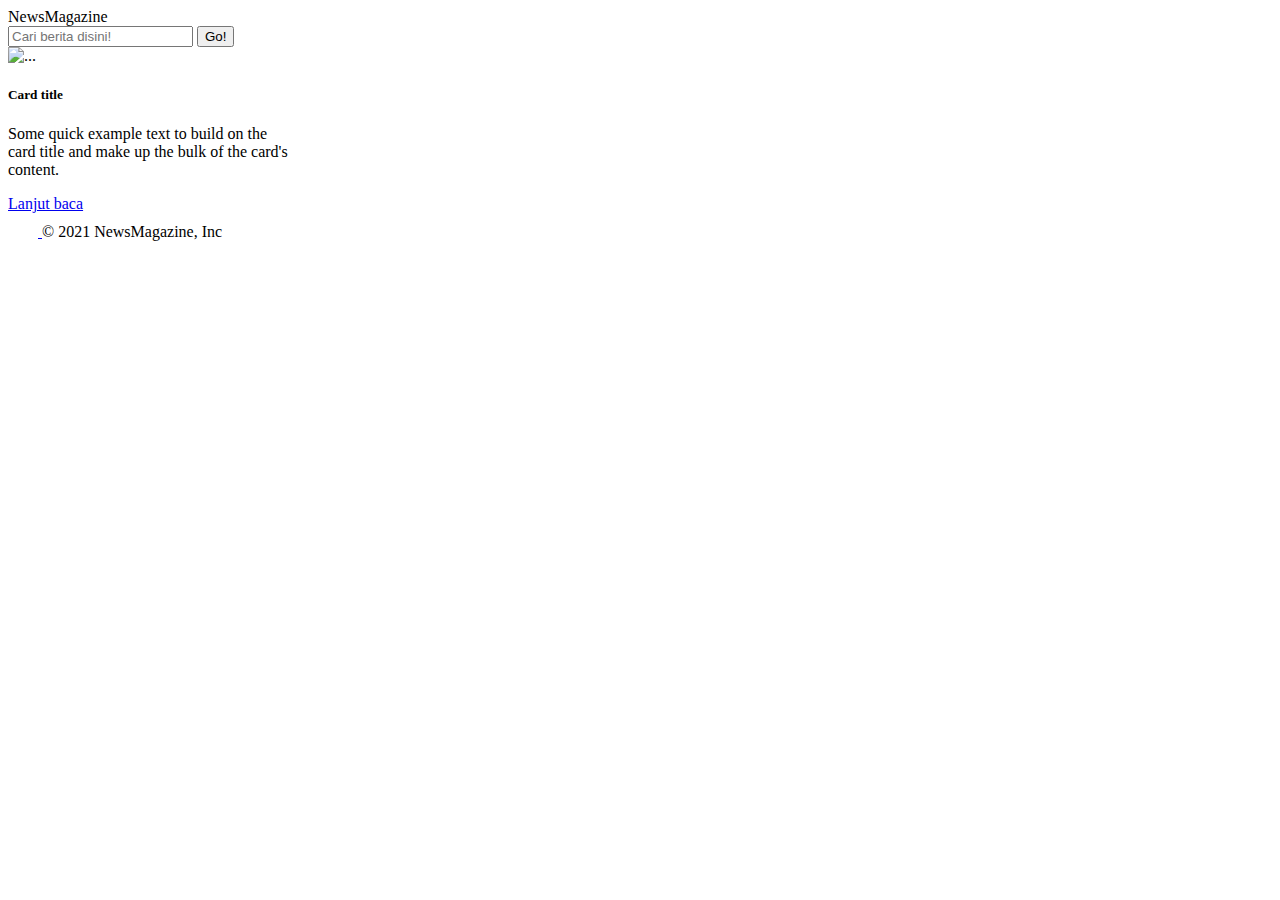
==== promise/index.html @ 3ea52d63 "tugas promise" ====
<!DOCTYPE html>
<html lang="en">
<head>
    <meta charset="UTF-8">
    <meta http-equiv="X-UA-Compatible" content="IE=edge">
    <meta name="viewport" content="width=device-width, initial-scale=1.0">
    <link href="https://cdn.jsdelivr.net/npm/bootstrap@5.0.2/dist/css/bootstrap.min.css" rel="stylesheet" integrity="sha384-EVSTQN3/azprG1Anm3QDgpJLIm9Nao0Yz1ztcQTwFspd3yD65VohhpuuCOmLASjC" crossorigin="anonymous">

    <title>NewsMagazine</title>
</head>
<body>
    <nav>
        <nav class="navbar navbar-light bg-primary">
            <div class="container-fluid">
              <a class="navbar-brand text-white p-2 font-weight-bold">NewsMagazine</a>
              <form class="d-flex">
                <input class="form-control me-2" type="search" placeholder="Cari berita disini!" aria-label="Search">
                <button class="btn btn-outline-light " type="submit">Go!</button>
              </form>
            </div>
          </nav>
    </nav>
    <main>
        <div class="container">
            <div class="row">
                <div class="col-3 m-3">
                    <div class="card" style="width: 18rem;">
                        <img src="..." class="card-img-top" alt="...">
                        <div class="card-body">
                          <h5 class="card-title">Card title</h5>
                          <p class="card-text">Some quick example text to build on the card title and make up the bulk of the card's content.</p>
                          <a href="#" class="btn btn-primary">Lanjut baca</a>
                        </div>
                    </div>
                </div>
            </div>
        </div>
    </main>
    <footer class="d-flex flex-wrap justify-content-between align-items-center py-3 my-4 border-top">
        <div class="col-md-4 d-flex align-items-center">
          <a href="/" class="mb-3 me-2 mb-md-0 text-muted text-decoration-none lh-1">
            <svg class="bi" width="30" height="24"><use xlink:href="#bootstrap"></use></svg>
          </a>
          <span class="text-muted">© 2021 NewsMagazine, Inc</span>
        </div>
    </footer>
<script src="https://cdn.jsdelivr.net/npm/@popperjs/core@2.9.2/dist/umd/popper.min.js" integrity="sha384-IQsoLXl5PILFhosVNubq5LC7Qb9DXgDA9i+tQ8Zj3iwWAwPtgFTxbJ8NT4GN1R8p" crossorigin="anonymous"></script>
<script src="https://cdn.jsdelivr.net/npm/bootstrap@5.0.2/dist/js/bootstrap.min.js" integrity="sha384-cVKIPhGWiC2Al4u+LWgxfKTRIcfu0JTxR+EQDz/bgldoEyl4H0zUF0QKbrJ0EcQF" crossorigin="anonymous"></script>   
</body>
</html>
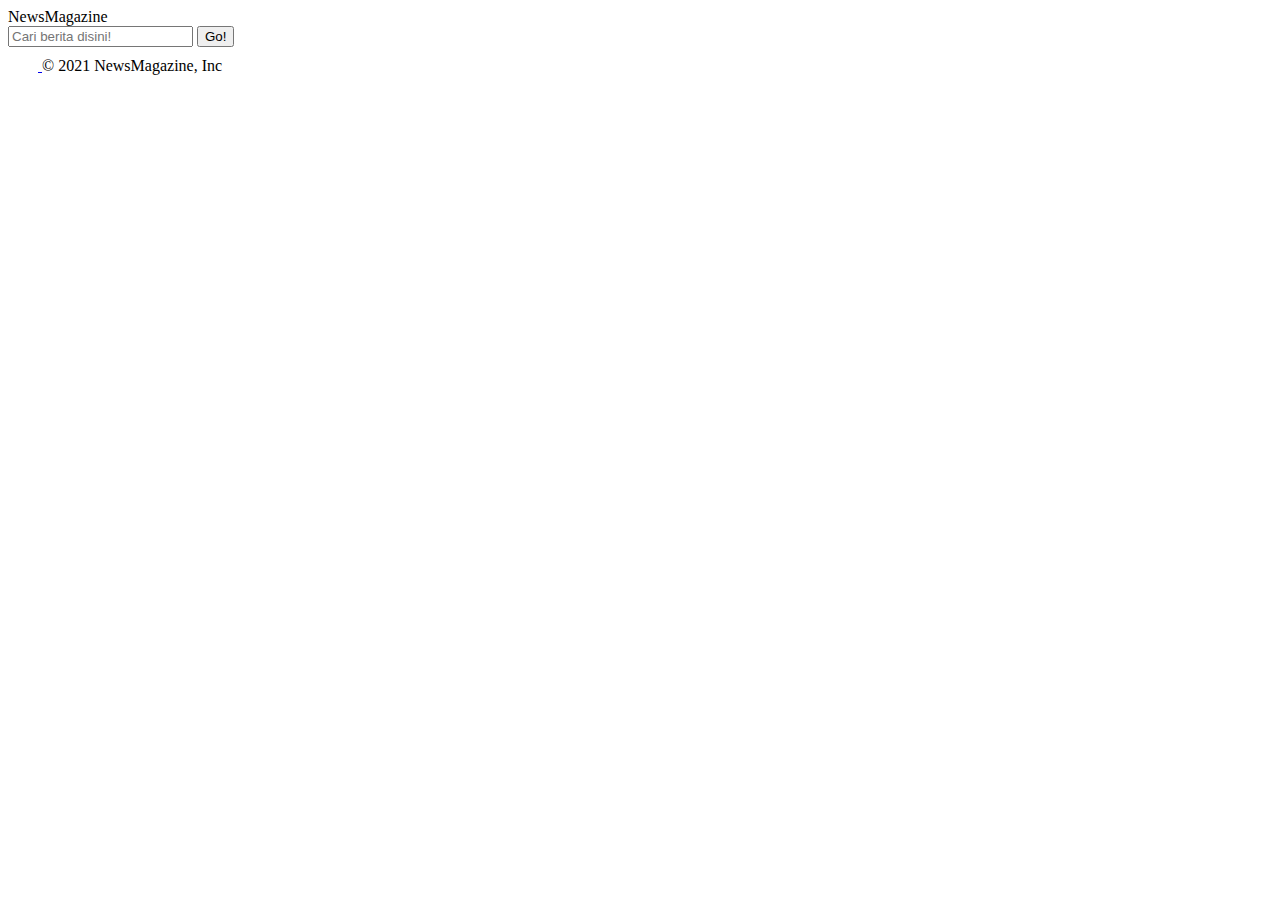
==== commit fdaef8eb: "add new file" ====
--- a/promise/index.html
+++ b/promise/index.html
@@ -14,25 +14,17 @@
             <div class="container-fluid">
               <a class="navbar-brand text-white p-2 font-weight-bold">NewsMagazine</a>
               <form class="d-flex">
-                <input class="form-control me-2" type="search" placeholder="Cari berita disini!" aria-label="Search">
-                <button class="btn btn-outline-light " type="submit">Go!</button>
+                <input class="form-control me-2" id="searchInput" type="search" placeholder="Cari berita disini!" aria-label="Search">
+                <button class="btn btn-outline-light " id="buttonGo" type="submit">Go!</button>
               </form>
             </div>
           </nav>
     </nav>
     <main>
-        <div class="container">
-            <div class="row">
-                <div class="col-3 m-3">
-                    <div class="card" style="width: 18rem;">
-                        <img src="..." class="card-img-top" alt="...">
-                        <div class="card-body">
-                          <h5 class="card-title">Card title</h5>
-                          <p class="card-text">Some quick example text to build on the card title and make up the bulk of the card's content.</p>
-                          <a href="#" class="btn btn-primary">Lanjut baca</a>
-                        </div>
-                    </div>
-                </div>
+        <div class="container-fluid">
+            <div class="row" id="row-data">
+              
+                
             </div>
         </div>
     </main>
@@ -44,6 +36,7 @@
           <span class="text-muted">© 2021 NewsMagazine, Inc</span>
         </div>
     </footer>
+<script src="script.js"></script>
 <script src="https://cdn.jsdelivr.net/npm/@popperjs/core@2.9.2/dist/umd/popper.min.js" integrity="sha384-IQsoLXl5PILFhosVNubq5LC7Qb9DXgDA9i+tQ8Zj3iwWAwPtgFTxbJ8NT4GN1R8p" crossorigin="anonymous"></script>
 <script src="https://cdn.jsdelivr.net/npm/bootstrap@5.0.2/dist/js/bootstrap.min.js" integrity="sha384-cVKIPhGWiC2Al4u+LWgxfKTRIcfu0JTxR+EQDz/bgldoEyl4H0zUF0QKbrJ0EcQF" crossorigin="anonymous"></script>   
 </body>
